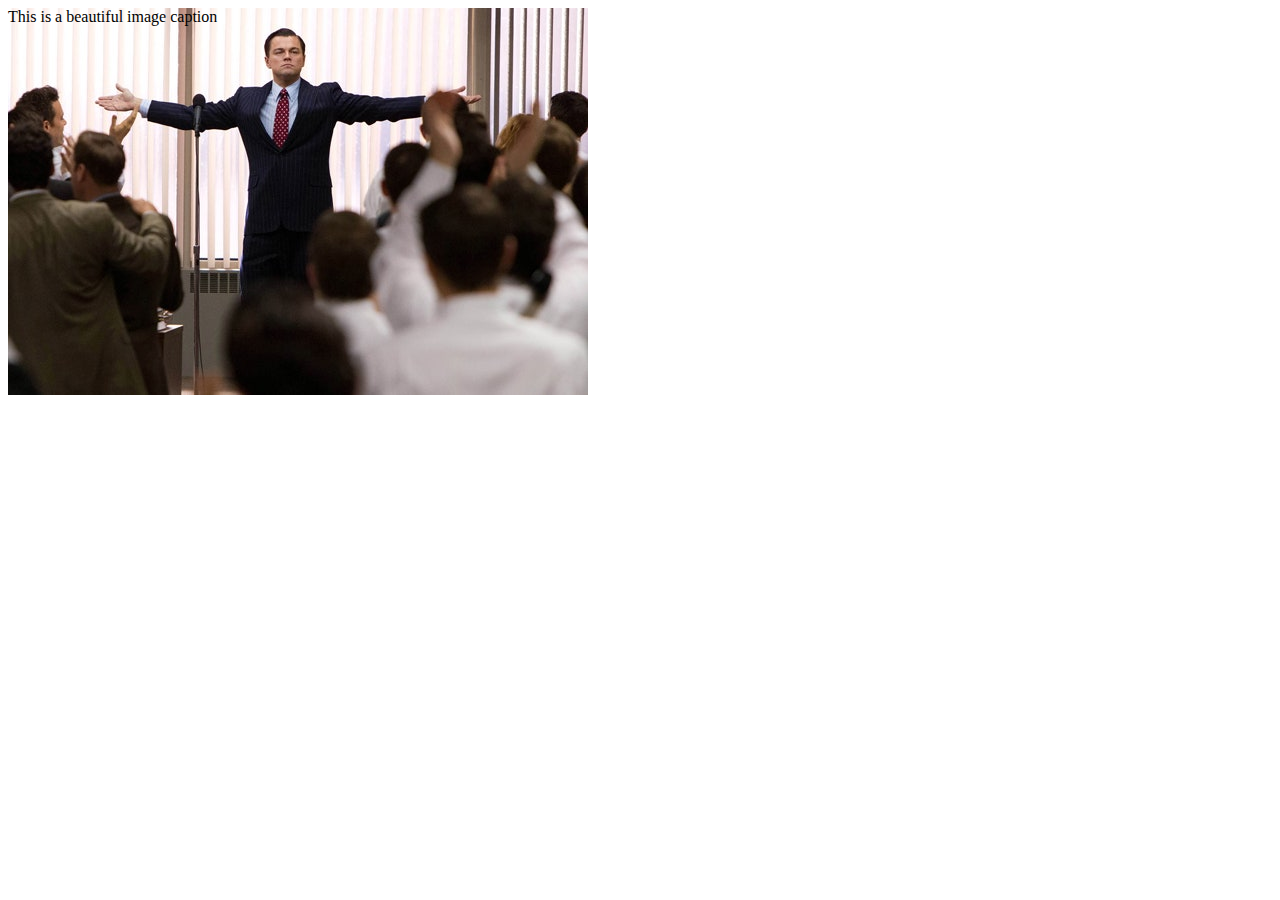
==== canyon-desc/canyon.html @ fe450f9e "Added all practices" ====
<!DOCTYPE html>
<html lang="en">
<head>
    <meta charset="UTF-8">
    <meta name="viewport" content="width=device-width, initial-scale=1.0">
    <title>canyon desc</title>
    <link rel="stylesheet" href="/css/canyon.css" type="text/css">
</head>
<body>
    <!--selecting image from root of host-->
    <div class="wrapper2">
    <div class="img"><img src="/images/picture.jpg"></div>
    <div class="imgtext">This is a beautiful image caption</div>
    </div>
</body>
</html>
---- css/canyon.css ----
.wrapper2 {
    display:grid;
}
.img {
    grid-column-start:1;
    grid-column-end:2;
    grid-row-start:1;
    grid-row-end:2;
    /*z-index indicated layer level. Larger numbers are on top. */
    z-index:1;
}
/*overlapping useful for putting image captions on images */

.imgtext {
    /* can get this to work in correct soze >>> background-color: black;
    opacity: 0.5; */
    grid-column-start:1;
    grid-column-end:2;
    grid-row-start:1;
    grid-row-end:2;
    z-index:2;
}
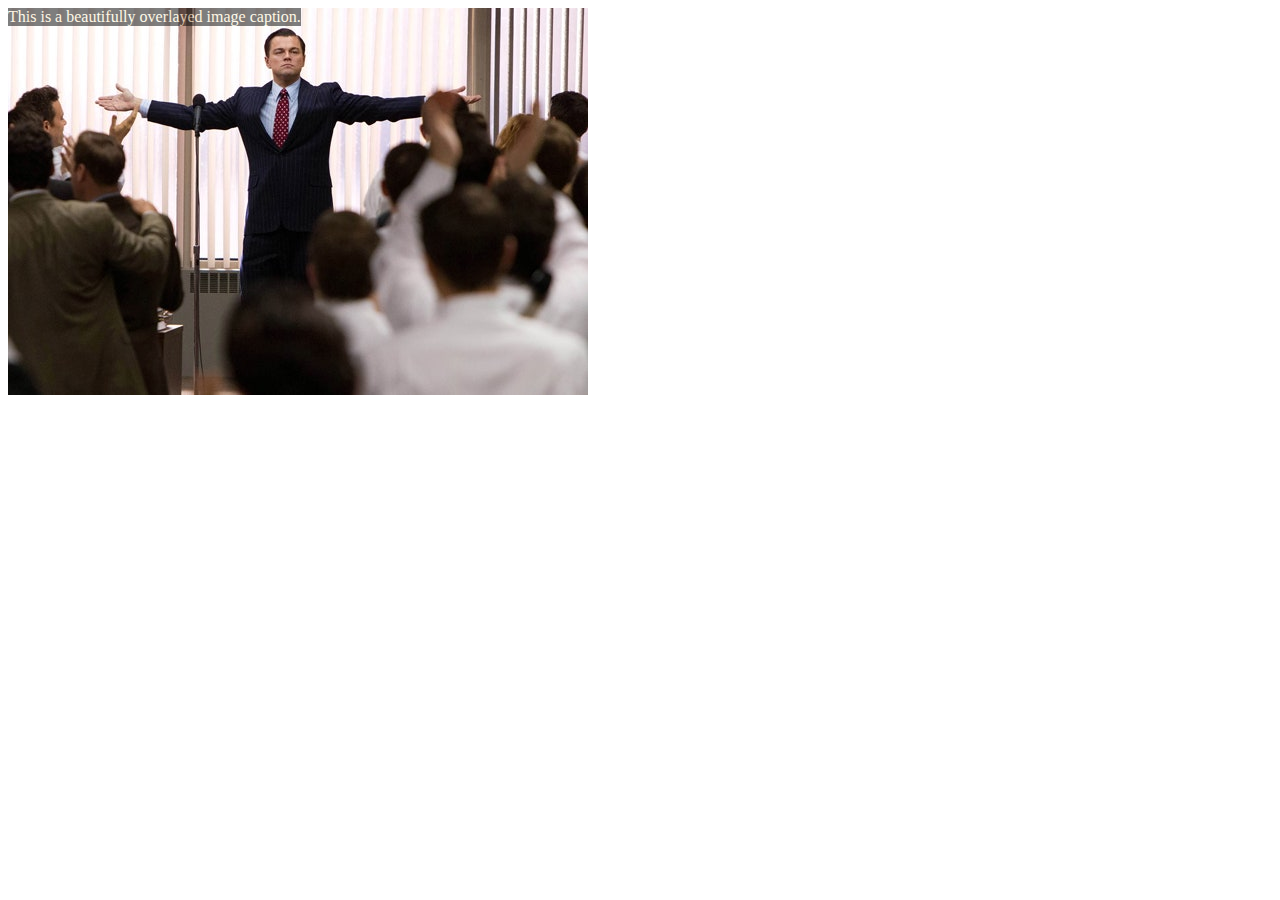
==== commit 455c99c0: "Added overlay captions on image" ====
--- a/canyon-desc/canyon.html
+++ b/canyon-desc/canyon.html
@@ -10,7 +10,7 @@
     <!--selecting image from root of host-->
     <div class="wrapper2">
     <div class="img"><img src="/images/picture.jpg"></div>
-    <div class="imgtext">This is a beautiful image caption</div>
+    <div class="imgtext">This is a beautifully overlayed image caption.</div>
     </div>
 </body>
 </html>--- a/css/canyon.css
+++ b/css/canyon.css
@@ -1,5 +1,6 @@
 .wrapper2 {
     display:grid;
+    grid-template-columns: min-content auto;
 }
 .img {
     grid-column-start:1;
@@ -19,4 +20,9 @@
     grid-row-start:1;
     grid-row-end:2;
     z-index:2;
+    color:cornsilk;
+    background-color:black;
+    opacity: 0.5;
+    width:fit-content;
+    height:fit-content;
 }